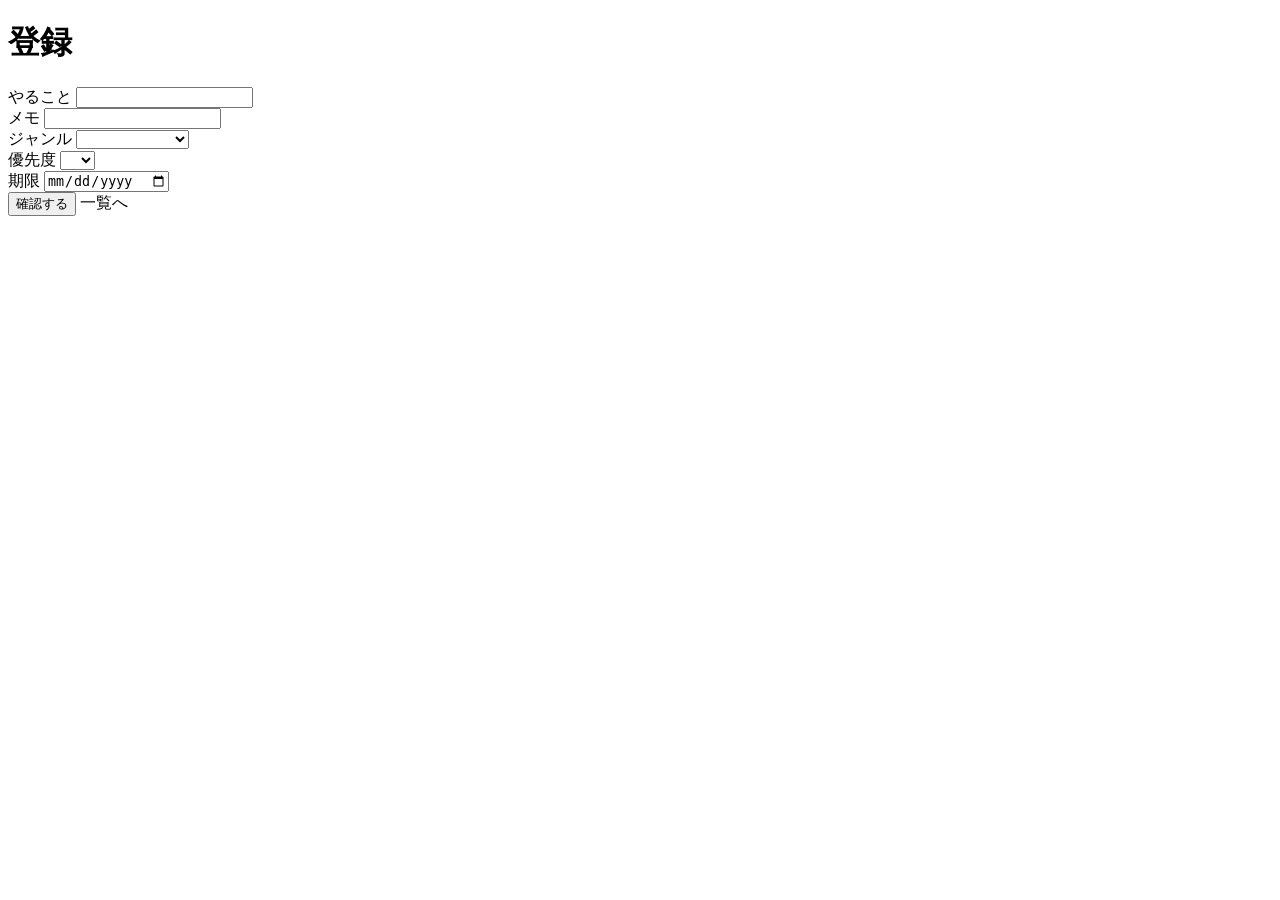
==== src/main/resources/templates/create.html @ 887cc3d5 "11-09am" ====
<!DOCTYPE html>
<html lang="ja" xmlns:th="http://www.thymeleaf.org">
<head>
    <meta charset="UTF-8">
    <meta name="viewport" content="width=device-width, initial-scale=1.0">
    <title>登録</title>
    <link rel="stylesheet" href="/css/style.css">
</head>
<body>
    <div class="container">
        <h1 class="page-title">登録</h1>
        <form th:action="@{/todos/confirm}" method="post" th:object="${todo}">
            <div class="form-row">
                <label class="form-label" for="title">やること</label>
                <input class="form-input" type="text" th:field="*{title}">
            </div>
            <div class="form-row">
                <label class="form-label" for="detail">メモ</label>
                <input class="form-input" type="text" th:field="*{detail}">
            </div>
            <div class="form-row">
                <label class="form-label" for="category">ジャンル</label>
                <select class="form-input" th:field="*{category}">
                    <option value=""></option>
                    <option value="デザイン">デザイン</option>
                    <option value="マーケティング">マーケティング</option>
                    <option value="プログラミング">プログラミング</option>
                    <option value="資格">資格</option>
                    <option value="就職活動">就職活動</option>
                </select>
            </div>
            <div class="form-row">
                <label class="form-label" for="priority">優先度</label>
                <select class="form-input" th:field="*{priority}">
                    <option value=""></option>
                    <option value="1">高</option>
                    <option value="2">中</option>
                    <option value="3">低</option>
                </select>
            </div>
            <div class="form-row">
                <label class="form-label" for="dueDate">期限</label>
                <input class="form-input" type="date" th:field="*{dueDate}">
            </div>
            <button class="btn" type="submit">確認する</button>
            <a class="btn sub" th:href="@{/todos}">一覧へ</a>
        </form>
    </div>
</body>
</html>
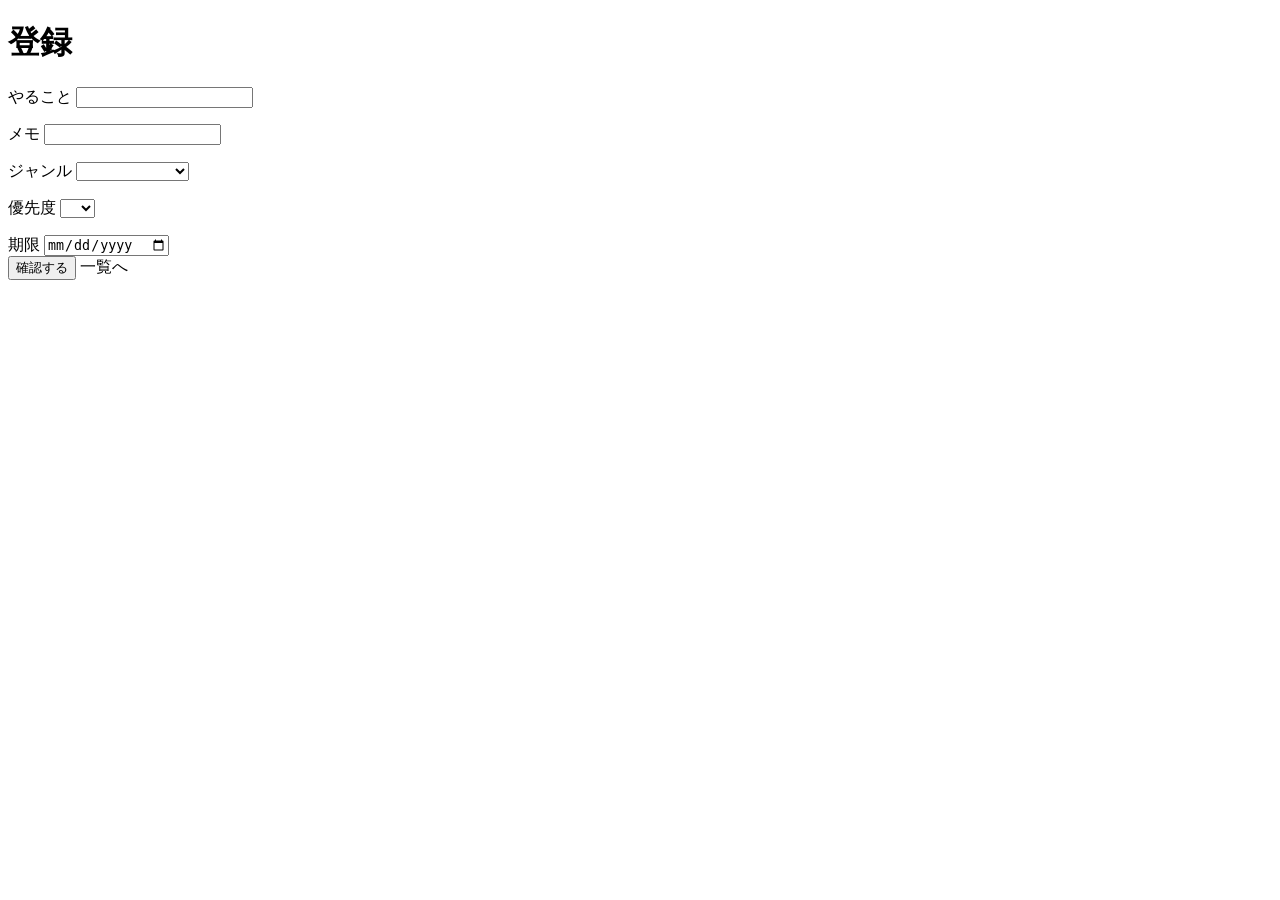
==== commit a040944f: "11-10-16" ====
--- a/src/main/resources/templates/create.html
+++ b/src/main/resources/templates/create.html
@@ -13,10 +13,12 @@
             <div class="form-row">
                 <label class="form-label" for="title">やること</label>
                 <input class="form-input" type="text" th:field="*{title}">
+                <p class="error" th:if="${#fields.hasErrors('title')}" th:errors="*{title}"></p>
             </div>
             <div class="form-row">
                 <label class="form-label" for="detail">メモ</label>
                 <input class="form-input" type="text" th:field="*{detail}">
+                <p class="error" th:if="${#fields.hasErrors('detail')}" th:errors="*{detail}"></p>
             </div>
             <div class="form-row">
                 <label class="form-label" for="category">ジャンル</label>
@@ -28,6 +30,7 @@
                     <option value="資格">資格</option>
                     <option value="就職活動">就職活動</option>
                 </select>
+                <p class="error" th:if="${#fields.hasErrors('category')}" th:errors="*{category}"></p>
             </div>
             <div class="form-row">
                 <label class="form-label" for="priority">優先度</label>
@@ -37,6 +40,7 @@
                     <option value="2">中</option>
                     <option value="3">低</option>
                 </select>
+                <p class="error" th:if="${#fields.hasErrors('priority')}" th:errors="*{priority}"></p>
             </div>
             <div class="form-row">
                 <label class="form-label" for="dueDate">期限</label>
